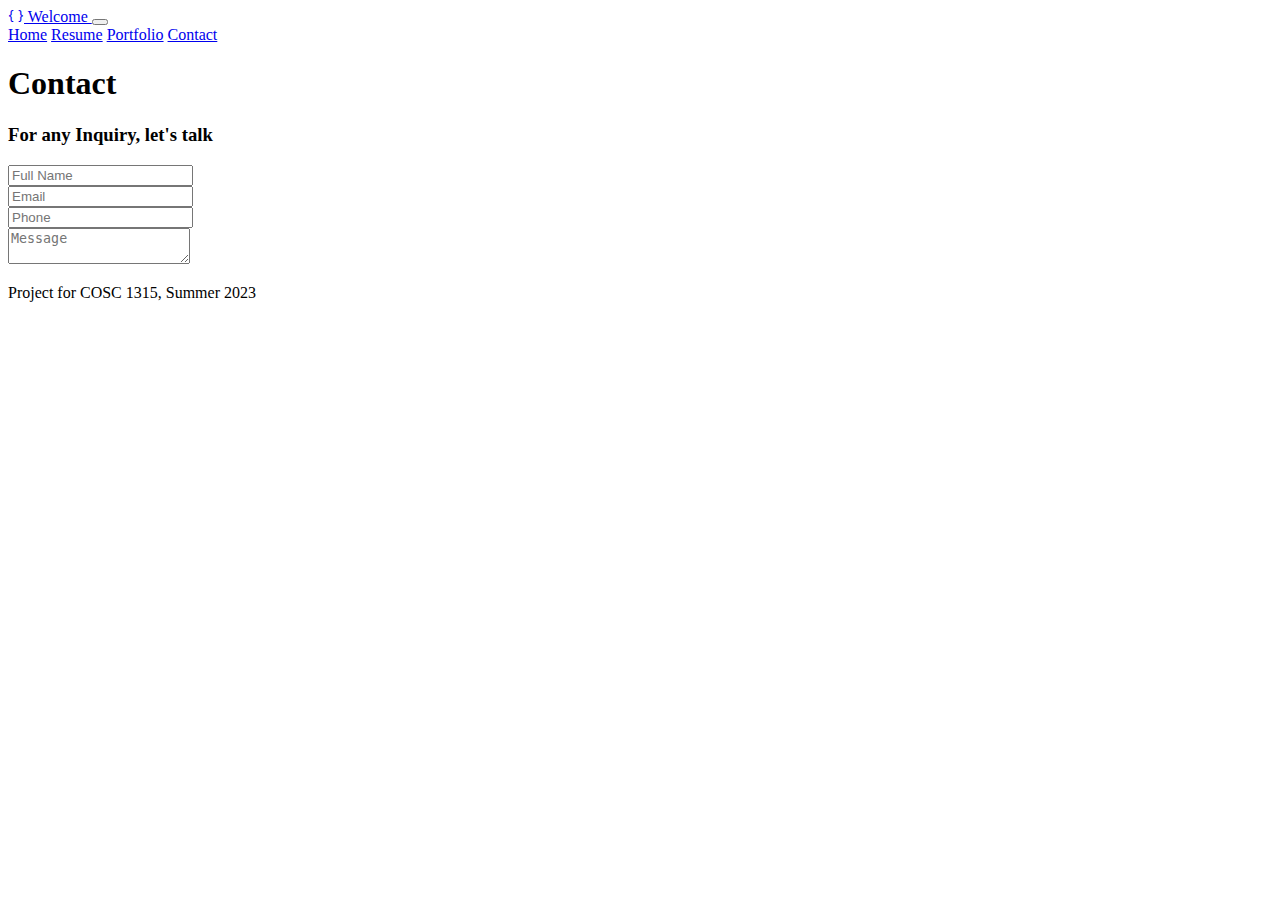
==== contact.html @ 61110422 "phone box" ====
<!DOCTYPE html>
<html lang="en" data-bs-theme="dark">

<head>
  <meta charset="UTF-8">
  <meta name="viewport" content="width=device-width, initial-scale=1.0">
  <title>Philip Rojas</title>
  <link href="https://cdn.jsdelivr.net/npm/bootstrap@5.3.0/dist/css/bootstrap.min.css" rel="stylesheet"
    integrity="sha384-9ndCyUaIbzAi2FUVXJi0CjmCapSmO7SnpJef0486qhLnuZ2cdeRhO02iuK6FUUVM" crossorigin="anonymous">
  <link rel="stylesheet" href="https://cdn.jsdelivr.net/npm/bootstrap-icons@1.10.5/font/bootstrap-icons.css">
  <link rel="stylesheet" href="style.css">
</head>

<body>
  <header>
    <nav class="navbar navbar-expand-lg bg-primary-subtle py-4">
      <div class="container-fluid">
        <a class="navbar-brand " href="/">
          <i class="bi bi-braces text-warning"></i>
          Welcome
        </a>
        <button class="navbar-toggler" type="button" data-bs-toggle="collapse" data-bs-target="#navbarNavAltMarkup"
          aria-controls="navbarNavAltMarkup" aria-expanded="false" aria-label="Toggle navigation">
          <span class="navbar-toggler-icon"></span>
        </button>
        <div class="collapse navbar-collapse" id="navbarNavAltMarkup">
          <div class="navbar-nav ms-auto">
            <a class="nav-link" aria-current="page" href="#">Home</a>
            <a class="nav-link " href="resume.html">Resume</a>
            <a class="nav-link " href="portfolio.html">Portfolio</a>
            <a class="nav-link active" href="/contact.html">Contact</a>
          </div>
        </div>
      </div>
    </nav>
  </header>
  <main>
    <section class="portfolio container row mx-auto gap-5 d-flex justify-content-center align-items-center">
      <h1 class="display-1 text-center">Contact</h1>
      <h3 class="display-4 text-center">For any Inquiry, let's talk</h3>
      <div class="row gx-5 justify-content-center">
        <form class="d-flex flex-column">
          <div class="form-floating"></div>
           <input id="name" class="form-control text-light" type="text" placeholder="Full Name">
           <label for="name"></label>
      </div>         
          <div class="form-floating"></div>
           <input id="email" class="form-control text-light" type="text" placeholder="Email">
           <label for="email"></label>
      </div>             
          <div class="form-floating"></div>
           <input id="phone" class="form-control text-light" type="text" placeholder="Phone">
           <label for="phone"></label>
      </div>      
          </div>         
           <div class="form-floating"></div>
           <textarea id="message" class="form-control text-light" type="text" placeholder="Message"></textarea>
           <label for="message"></label>
      </div>
    </form>
    </section>
  </main>
  <footer class="bg-light-subtle">
    <nav class="py-5 container">
      <p class="text-center">Project for COSC 1315, Summer 2023</p>
    </nav>
  </footer>
  <script src="https://cdn.jsdelivr.net/npm/@popperjs/core@2.11.8/dist/umd/popper.min.js"
    integrity="sha384-I7E8VVD/ismYTF4hNIPjVp/Zjvgyol6VFvRkX/vR+Vc4jQkC+hVqc2pM8ODewa9r"
    crossorigin="anonymous"></script>
  <script src="https://cdn.jsdelivr.net/npm/bootstrap@5.3.0/dist/js/bootstrap.min.js"
    integrity="sha384-fbbOQedDUMZZ5KreZpsbe1LCZPVmfTnH7ois6mU1QK+m14rQ1l2bGBq41eYeM/fS"
    crossorigin="anonymous"></script>
</body>

</html>
---- style.css ----
.hero, .resume {
    padding-block: 32px;
    
}
.about > .container > .about-text {
   font-size: 2rem;
}

[class^="icon-"], [class*=" icon-"]{
    background:none;
  }
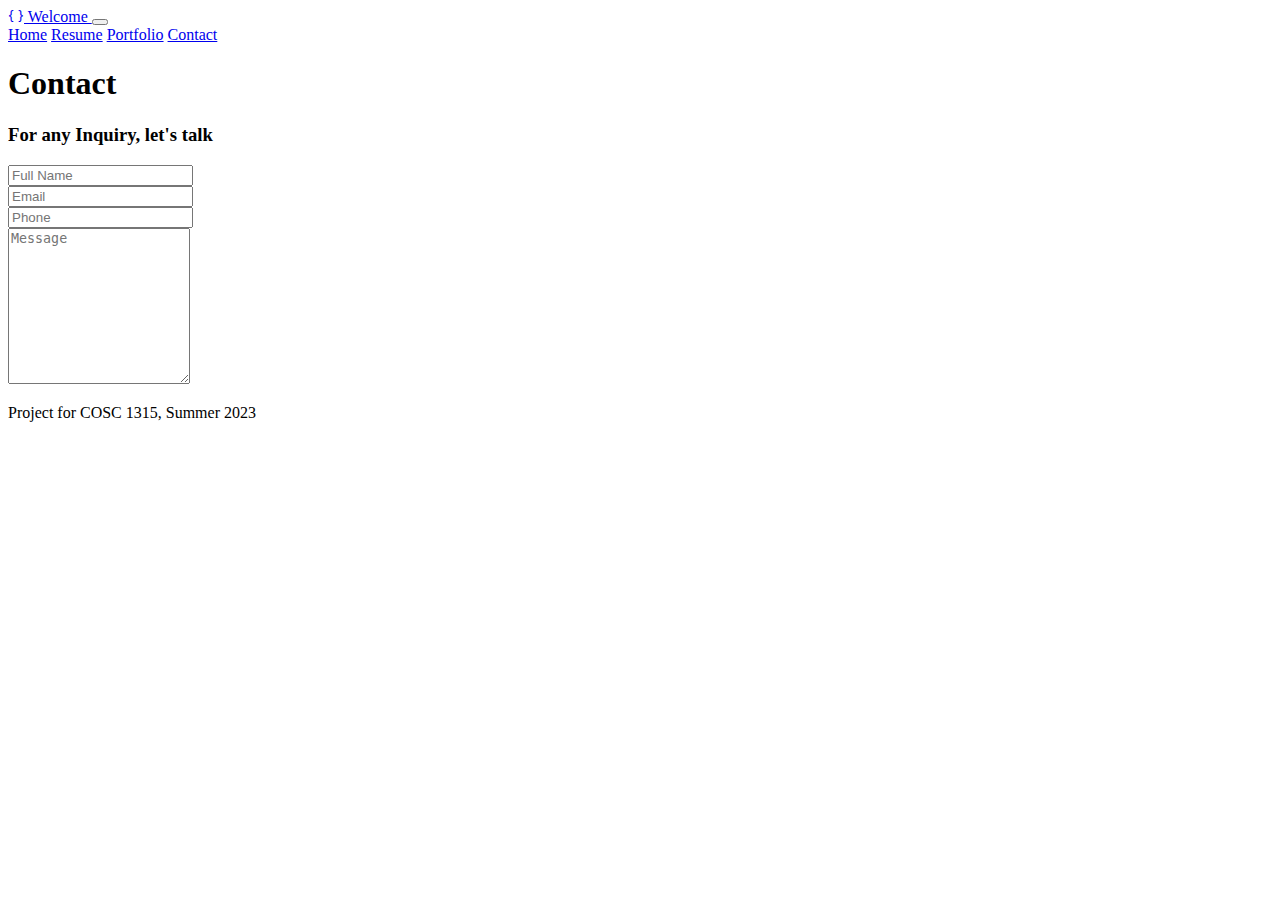
==== commit c559912e: "added space for message box" ====
--- a/contact.html
+++ b/contact.html
@@ -54,7 +54,7 @@
       </div>      
           </div>         
            <div class="form-floating"></div>
-           <textarea id="message" class="form-control text-light" type="text" placeholder="Message"></textarea>
+           <textarea id="message" rows="10" class="form-control text-light" type="text" placeholder="Message"></textarea>
            <label for="message"></label>
       </div>
     </form>
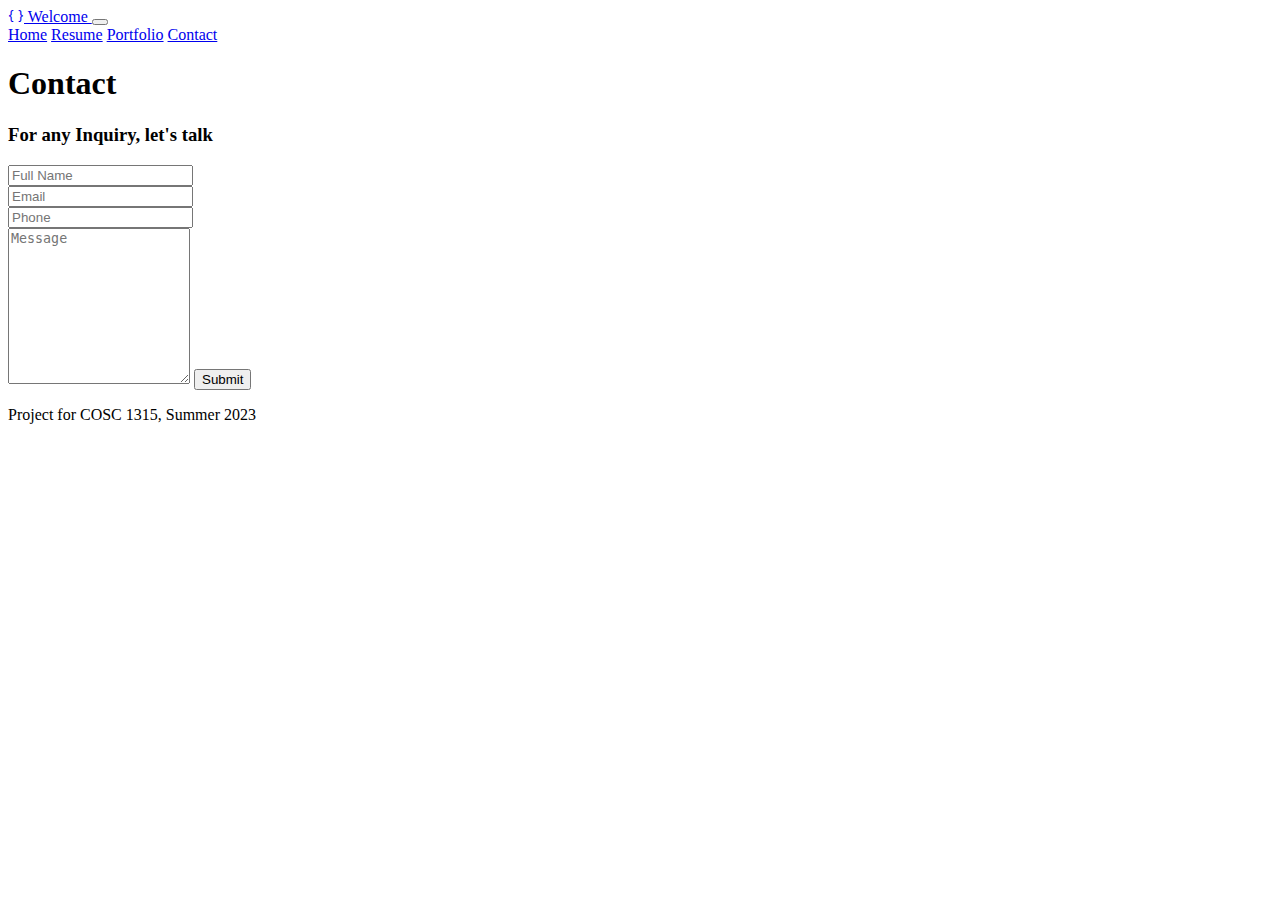
==== commit a0d4ee04: "Submit button" ====
--- a/contact.html
+++ b/contact.html
@@ -57,6 +57,7 @@
            <textarea id="message" rows="10" class="form-control text-light" type="text" placeholder="Message"></textarea>
            <label for="message"></label>
       </div>
+      <button class="btn btn-danger">Submit</button>
     </form>
     </section>
   </main>
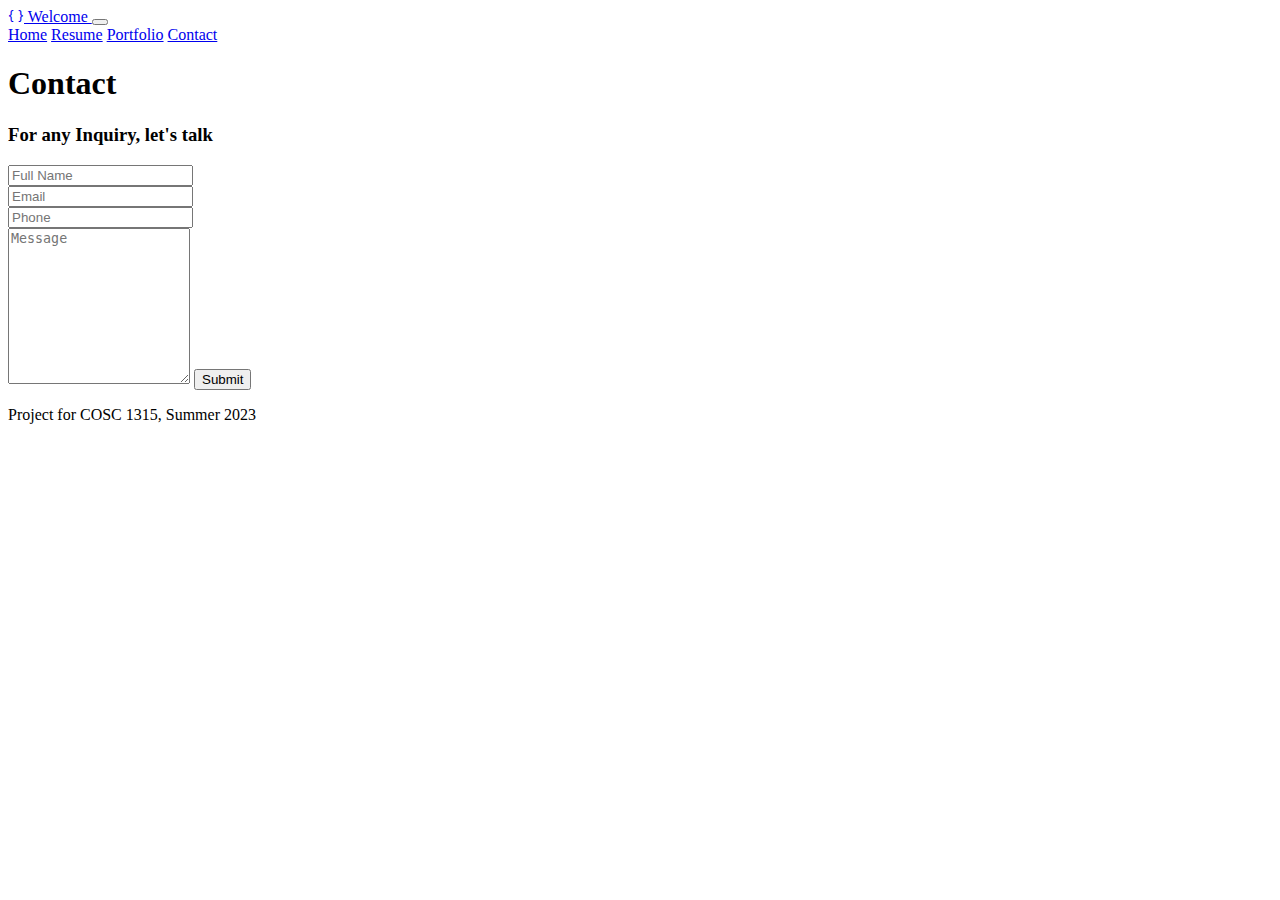
==== commit 83cfc3d3: "collapse feature" ====
--- a/contact.html
+++ b/contact.html
@@ -36,6 +36,7 @@
   </header>
   <main>
     <section class="portfolio container row mx-auto gap-5 d-flex justify-content-center align-items-center">
+      <div class ="col">
       <h1 class="display-1 text-center">Contact</h1>
       <h3 class="display-4 text-center">For any Inquiry, let's talk</h3>
       <div class="row gx-5 justify-content-center">
@@ -57,9 +58,10 @@
            <textarea id="message" rows="10" class="form-control text-light" type="text" placeholder="Message"></textarea>
            <label for="message"></label>
       </div>
-      <button class="btn btn-danger">Submit</button>
+      <button class="btn btn-warning">Submit</button>
     </form>
     </section>
+  </div>
   </main>
   <footer class="bg-light-subtle">
     <nav class="py-5 container">
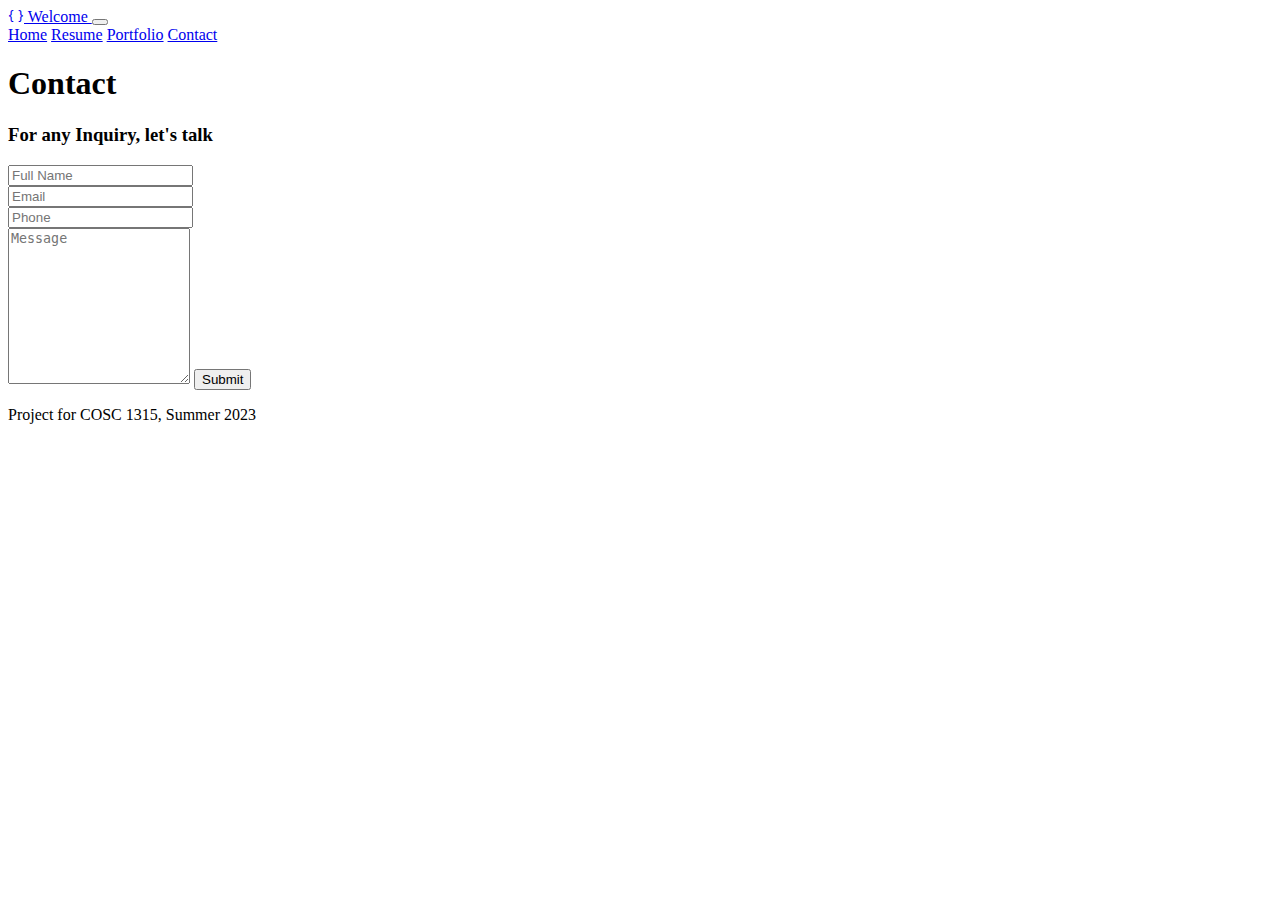
==== commit ae87951e: "added required" ====
--- a/contact.html
+++ b/contact.html
@@ -35,27 +35,27 @@
     </nav>
   </header>
   <main>
-    <section class="portfolio container row mx-auto gap-5 d-flex justify-content-center align-items-center">
+    <section class="portfolio container mx-auto">
       <div class ="col">
-      <h1 class="display-1 text-center">Contact</h1>
-      <h3 class="display-4 text-center">For any Inquiry, let's talk</h3>
+      <h1 class="display-1 text-center mb-3">Contact</h1>
+      <h3 class="display-4 text-center mb-5">For any Inquiry, let's talk</h3>
       <div class="row gx-5 justify-content-center">
         <form class="d-flex flex-column">
           <div class="form-floating"></div>
-           <input id="name" class="form-control text-light" type="text" placeholder="Full Name">
+           <input id="name" class="form-control text-light" type="text" placeholder="Full Name" required>
            <label for="name"></label>
       </div>         
           <div class="form-floating"></div>
-           <input id="email" class="form-control text-light" type="text" placeholder="Email">
+           <input id="email" class="form-control text-light" type="text" placeholder="Email" required>
            <label for="email"></label>
       </div>             
           <div class="form-floating"></div>
-           <input id="phone" class="form-control text-light" type="text" placeholder="Phone">
+           <input id="phone" class="form-control text-light" type="text" placeholder="Phone" required>
            <label for="phone"></label>
       </div>      
           </div>         
            <div class="form-floating"></div>
-           <textarea id="message" rows="10" class="form-control text-light" type="text" placeholder="Message"></textarea>
+           <textarea id="message" rows="10" class="form-control text-light" type="text" placeholder="Message" required></textarea>
            <label for="message"></label>
       </div>
       <button class="btn btn-warning">Submit</button>
--- a/style.css
+++ b/style.css
@@ -9,3 +9,7 @@
 [class^="icon-"], [class*=" icon-"]{
     background:none;
   }
+
+  input:focus:required:invalid {
+    border: 2px solid red;
+  }
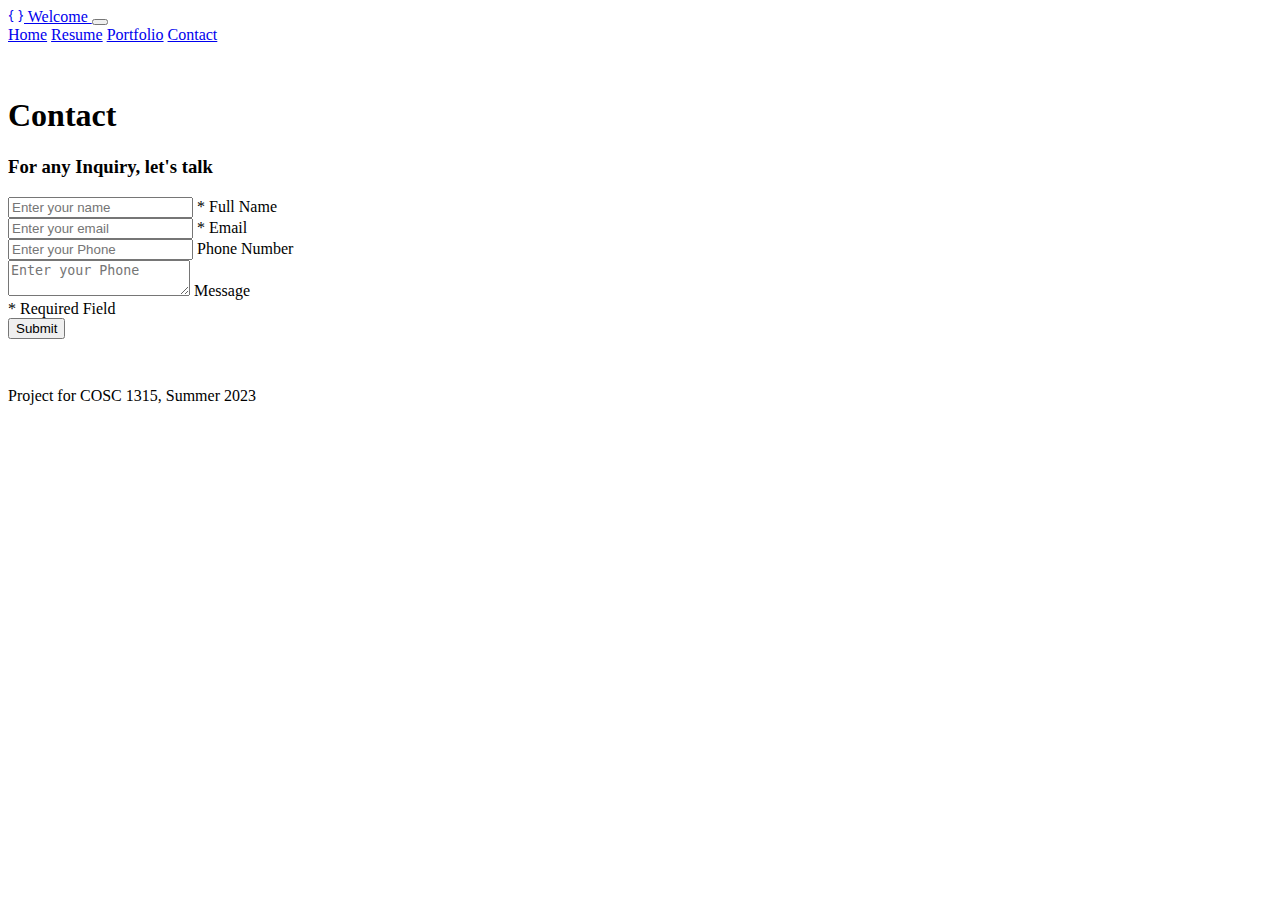
==== commit 2c260f98: "should be finished" ====
--- a/contact.html
+++ b/contact.html
@@ -26,8 +26,8 @@
         <div class="collapse navbar-collapse" id="navbarNavAltMarkup">
           <div class="navbar-nav ms-auto">
             <a class="nav-link" aria-current="page" href="#">Home</a>
-            <a class="nav-link " href="resume.html">Resume</a>
-            <a class="nav-link " href="portfolio.html">Portfolio</a>
+            <a class="nav-link " href="/resume.html">Resume</a>
+            <a class="nav-link" href="/portfolio.html">Portfolio</a>
             <a class="nav-link active" href="/contact.html">Contact</a>
           </div>
         </div>
@@ -35,33 +35,38 @@
     </nav>
   </header>
   <main>
-    <section class="portfolio container mx-auto">
-      <div class ="col">
-      <h1 class="display-1 text-center mb-3">Contact</h1>
-      <h3 class="display-4 text-center mb-5">For any Inquiry, let's talk</h3>
-      <div class="row gx-5 justify-content-center">
-        <form class="d-flex flex-column">
-          <div class="form-floating"></div>
-           <input id="name" class="form-control text-light" type="text" placeholder="Full Name" required>
-           <label for="name"></label>
-      </div>         
-          <div class="form-floating"></div>
-           <input id="email" class="form-control text-light" type="text" placeholder="Email" required>
-           <label for="email"></label>
-      </div>             
-          <div class="form-floating"></div>
-           <input id="phone" class="form-control text-light" type="text" placeholder="Phone" required>
-           <label for="phone"></label>
-      </div>      
-          </div>         
-           <div class="form-floating"></div>
-           <textarea id="message" rows="10" class="form-control text-light" type="text" placeholder="Message" required></textarea>
-           <label for="message"></label>
+    <section class="portfolio container  mx-auto">
+      <div class="row">
+        <div class="col col-md-10 col-lg-8 col-xl-7 mx-auto">
+          <h1 class="display-1 text-center mb-3">Contact</h1>
+          <h3 class="display-4 text-center mb-5">For any Inquiry, let's talk</h3>
+          <div class="row gx-5 justify-content-center">
+            <form class="d-flex flex-column gap-4">
+              <div class="form-floating">
+                <input id="name" class="form-control text-light" type="text" placeholder="Enter your name" required>
+                <label for="name"><span class="text-danger">*</span> Full Name</label>
+              </div>
+              <div class="form-floating">
+                <input id="email" class="form-control text-light" type="email" placeholder="Enter your email" required>
+                <label for="email"><span class="text-danger">*</span> Email</label>
+              </div>
+              <div class="form-floating">
+                <input id="phone" class="form-control text-light" type="tel" placeholder="Enter your Phone">
+                <label for="phone">Phone Number</label>
+              </div>
+              <div class="form-floating">
+                <textarea id="message" class="form-control text-light h-100" placeholder="Enter your Phone"></textarea>
+                <label for="message">Message</label>
+              </div>
+              <div class="text-muted small">
+                <span class="text-danger">*</span> Required Field
+              </div>
+              <button class="btn btn-warning btn-lg">Submit</button>
+            </form>
+          </div>
+        </div>
       </div>
-      <button class="btn btn-warning">Submit</button>
-    </form>
     </section>
-  </div>
   </main>
   <footer class="bg-light-subtle">
     <nav class="py-5 container">
--- a/style.css
+++ b/style.css
@@ -1,15 +1,11 @@
-.hero, .resume {
+.hero, .resume, .portfolio {
     padding-block: 32px;
-    
-}
-.about > .container > .about-text {
-   font-size: 2rem;
-}
-
-[class^="icon-"], [class*=" icon-"]{
-    background:none;
   }
-
+  
+  .about > .container > .about-text {
+    font-size: 1.5rem;
+  }
+  
   input:focus:required:invalid {
     border: 2px solid red;
-  }
+  }